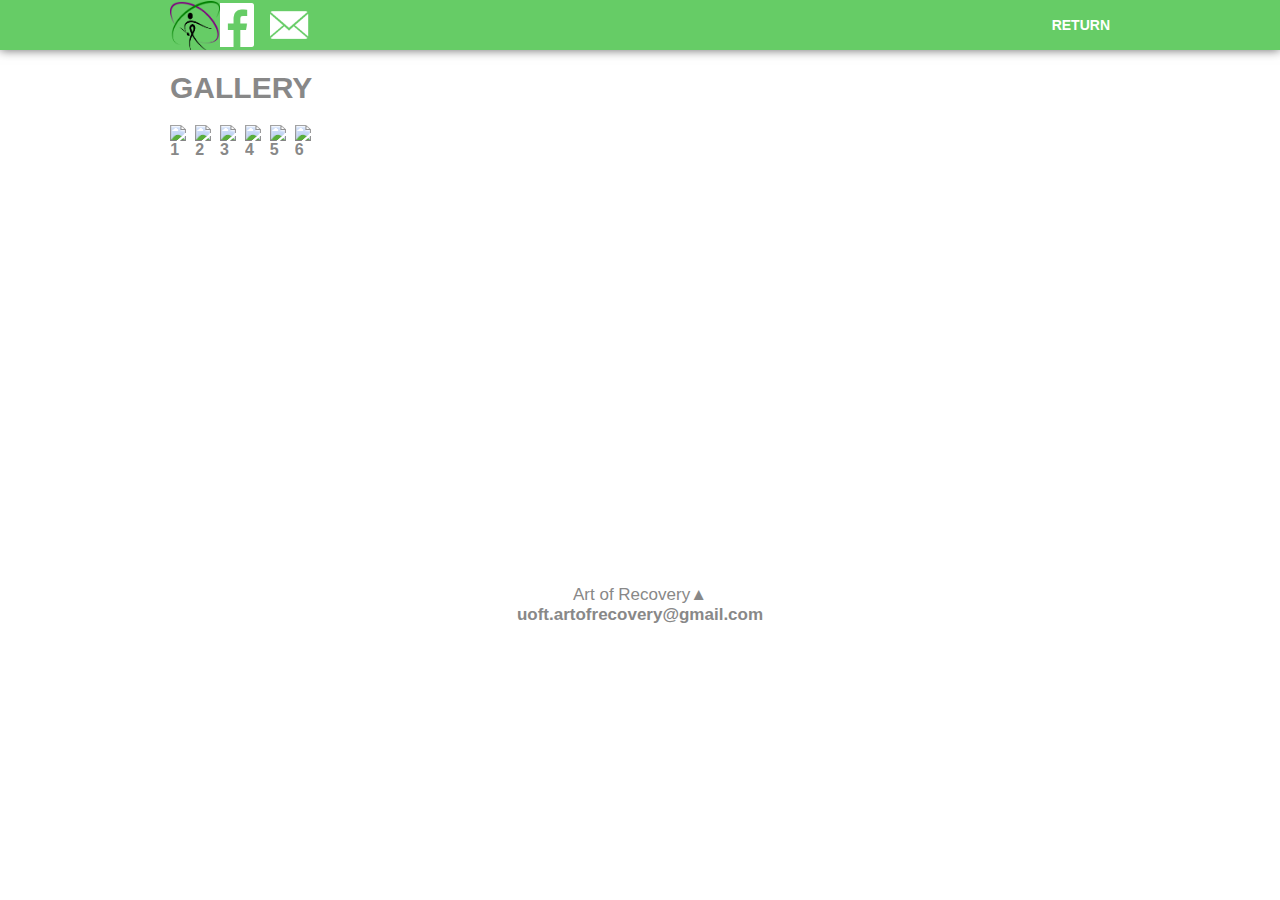
==== gallery.html @ fa2bb070 "Gallery" ====
<!doctype html>
<html>
<head>
<meta charset="utf-8">
<title>Art of Recovery</title>
<link rel="icon" href="favicon.ico" type="image/x-icon"/>
<link rel="stylesheet" type="text/css" href="theme.css" />
<link rel="stylesheet" type="text/css" href="main.css" />
<link rel="stylesheet" type="text/css" href="navbar.css" />

<script type="text/javascript" src="http://code.jquery.com/jquery-1.12.0.min.js"></script>
<script>
$(function(){
	/*toggle pic*/
	$(".gallery a").click(function(e) {
		if($("#picture").css("display") == "none"){
			e.stopPropagation();
			var imgsrc = $(this).find("img").attr("src");
			$("#picture img").attr("src", imgsrc);
			$("#picture").css("display","block");
			$("#picture").animate({opacity:1});
		}
	});
	$("#picture").click(function() {
		if($("#picture").css("display") == "block"){
			$("#picture").animate({opacity:0}, function(){
				$("#picture").css("display", "none");
				return false;
			});
		};
	});
});
</script>
<style>
.main_h{
	top: 0px !important;
	position: static;
}
/*gallery*/
.gallery{
	height: 520px;
}
.gallery a{
	height:25%;
	float:left;
	z-index:2;
}
.gallery img{
	height:100%;
	margin:1%;
}
#picture{
	z-index: 4;
	float:left;
	position: absolute;
	top: 10%;
	left: 0px;
	height: 100%;
	width: 100%;
	display:none;
	overflow:hidden;
	opacity: 0;
	text-align:center;
}
#picture img{
	height: 90%;
}

</style>

</head>

<!-- Nav Bar -->
<header class="main_h sticky">

    <div class="row">
    	<div class="contact">
        <a href="https://www.facebook.com/Art-of-Recovery-710732712314326" id="fb">
        <p>Find Us on <img src="img/socialIcons/FBLogo.png"/></p></a>
        <a href="mailto:uoft.artofrecovery@gmail.com" id="email">
        <p>Send Us an <img src="img/socialIcons/MailLogo.png"/></p></a>
    	</div>

        <a class="logo" href="#top">&nbsp;</a>

        <div class="mobile-toggle">
            <span></span>
            <span></span>
            <span></span>
        </div>

        <nav>
            <ul>
            	<li><a href="index.html">Return</a></li>
            </ul>
        </nav>
    </div>

</header>
<!-- Nav Bar -->

<body id="top">
<div class="row gallery">
    <h1>Gallery</h1>
	<a href="#">
		<img src="http://i.imgur.com/eCyj5FO.jpg" title="1" />
	</a>
	<a href="#">
		<img src="http://i.imgur.com/2YDOeDB.jpg" title="2" />
	</a>
	<a href="#">
		<img src="http://i.imgur.com/vZaYSpo.jpg" title="3" />
	</a>
	<a href="#">
		<img src="http://i.imgur.com/k7qnEHi.jpg" title="4" />
	</a>
	<a href="#">
		<img src="http://i.imgur.com/OWNtpn9.jpg" title="5" />
	</a>
	<a href="#">
		<img src="http://i.imgur.com/AMYLYNx.jpg" title="6" />
	</a>
	<a href="#" id="picture">
		<img src="http://i.imgur.com/eCyj5FO.jpg"/>
	</a>
</div>

</body>

<footer class="row">
	<p>Art of Recovery<a href="#top">&#9650;</a><br><a href="mailto:uoft.artofrecovery@gmail.com"/>uoft.artofrecovery@gmail.com</a></p>
</footer>

</html>
---- theme.css ----
/*universal*/
@charset "utf-8";
*{	margin:0px;
	padding:0px;
	box-sizing: border-box;
}
body {
  color: #888;
  background: white;
  font-family:Arial, Helvetica, sans-serif;
  font-weight: 500;
  -webkit-font-smoothing: antialiased;
}

a {
  text-decoration: none;
  color:#888;
  transition:color 0.5s;
  -webkit-transition:color 0.5s;
	font-family: Verdana, Geneva, sans-serif;
	font-weight: 800;
}
a:hover{
	color:#6C6;
}
h1 {
	font-size: 30px;
	line-height: 2.5;
	text-transform: uppercase;
	font-family: Verdana, Geneva, sans-serif;
	font-weight: 800;
	height: 75px;
}
p {
  margin-bottom: 20px;
  font-size: 17px;
  line-height: 2;
  font-weight: 500;
}
---- main.css ----
/*page margins*/
.row {
  width: 100%;
  max-width: 940px;
  margin: 0 auto;
  position: relative;
}
/*Floaty BG*/
.eyecatch {
  position: relative;
  background: url(img/cats.jpg) no-repeat center center fixed;
  -webkit-background-size: cover;
  -moz-background-size: cover;
  background-size: cover;
  text-align: center;
  min-height: 600px;
  letter-spacing: 2px;
  box-shadow: 0px 0px 20px  #666666 inset;
  -webkit-box-shadow: 0px 0px 20px  #666666 inset;
}
/*Big Title*/
.title {
  float:left;
  position:relative;
  z-index:2;
  height:0px;
  width:100%;
  text-align:center;
}
.title img{
	height:300px;
	width:300px;
	top:10px;
	position:relative;
}
.title h1{
  font-size: 96px;
  line-height: 1;
  color: white;
  text-shadow: 0px 0px 10px #000000;
  font-family: "Century Gothic", CenturyGothic, sans-serif;
  font-weight: 100;
}

.title h1 span {
  font-size: 48px;
  color: #6C6;
}
/*Logo*/
.logo{
	display:block;
	float:left;
	position:relative;
	top:-9px;
	width:46px;
	height:46px;
	color:rgba(0,0,0,0);
	background:url(img/logo.png) no-repeat center;
	background-size:46px 46px;
}
/*Generic Box*/
.box{
	background: #FFF;
	color: #000;
	display: block;
	letter-spacing: 0px;
	box-shadow: 0px 0px 50px  #666666;
	-webkit-box-shadow: 0px 0px 50px  #666666;
	position: relative;
	z-index: 0;
}
/*overlay*/
.overlay{
	position:fixed;
	display:none;
	top:0px;
	left:0px;
	height:80%;
	width:80%;
	padding:20%;
	background-color:rgba(255,255,255,0.33);
}
/*mission statement*/
#mission{
	position: relative;
	text-align: center;
	line-height: 1.2;
}
#mission h3{
	line-height: 2;
}
/*Read More*/
#show{
	width:100%;
	vertical-align:central;
	text-align:right;
	padding:10px 0px;
}
#show a{
	font-family: Verdana, Geneva, sans-serif;
	font-weight: 900;
	font-size:20px;
	text-transform:uppercase;
	transition:color 0.5s;
}
#show a:hover{
	color:#6C6;
}
#more{
	overflow:hidden;
	visibility: visible;
	display: block;
	height: 0px
}

/*hospital cta*/
.hospital{
	padding: 0px 50px 50px;
	color: rgba(0,0,0, 0);
}
.hospital h1{
	text-shadow: 0px 0px 10px #000000;
	position:relative;
	z-index: 2;
	color: #fff;
  	font-size: 50px;
  	line-height: 1.8;
	font-family: Verdana, Geneva, sans-serif;
}
.hospital div a{
	display:block;
	position:relative;
	z-index:2;
	font-family: Verdana, Geneva, sans-serif;
	width: 25%;
	height: 430px;
	overflow: hidden;
	margin: 0% 4%;
	background-color: #FFF;
	box-shadow: 3px 3px 10px  #666666;
	-webkit-box-shadow: 3px 3px 10px  #666666;
	opacity:1;
	float:left;
}
.hospital div a p{
	text-align: center;
	line-height:30px;
	position: relative;
	top: 0px;
	left: 0px;
	z-index: 3;
	height: 390px;
	width: 100%;
	background-color: rgba(0, 0, 0, 0.5);
	transition: top 1s;
	-webkit-transition: top 1s;
	display:block;
}
.hospital div a p span{
	display:block;
	float:left;
	line-height: 12px;
	font-size: 11px;
	color: white;
	overflow: hidden;
	width: 90%;
	margin: 5%;
	height: 80%
}
.hospital div a img{
	opacity:1;
	width:96%;
	margin: 2%;
	transition:opacity 1s;
	-webkit-transition: opacity 1s;
}
.hospital a:hover p{
	top:-400px;
}
/*iframe box*/
#detail{
	z-index: 4;
	float:left;
	position: absolute;
	top: 0px;
	left: 0px;
	height: 100%;
	width: 100%;
	display:none;
	overflow:hidden;
	background-color: rgba(0, 0, 0, 0.7);
	opacity: 0;
}
#detail iframe{
	width: 90%;
	height: 80%;
	margin: 5%;
}
#hide{
	width: 50px;
	height: 50px;
	z-index:5;
	float:right;
	position:relative
}

/*footer*/
footer{
	text-align:center;
	font-weight: 300;
  	-webkit-font-smoothing: antialiased;
	font-family: Verdana, Geneva, sans-serif;
	font-weight: 500;
}
footer p{
	line-height:1.2;
	margin: 15px 0px;
}
---- navbar.css ----
/*floating nav_bar*/
.main_h {
  position: fixed;
  max-height: 50px;
  z-index: 999;
  width: 100%;
  background: none;
  overflow: hidden;
  -webkit-transition: all 0.3s;
  transition: all 0.3s;
  opacity: 0;
  top: -100px;
  font-family: Verdana, Geneva, sans-serif;
  font-weight: 500;

}
@media only screen and (max-width: 766px) {
  .main_h {
	padding-top: 35px;
  }
}

.open-nav {
  max-height: 400px !important;
}
.open-nav .mobile-toggle {
  transform: rotate(-90deg);
  -webkit-transform: rotate(-90deg);
}

.sticky {
  background-color:#6C6;
  opacity: 1;
  top: 0px;
	box-shadow: 0px 0px 10px  #666666;
	-webkit-box-shadow: 0px 0px 10px  #666666;
/*  border-bottom: 1px solid gainsboro;
*/
}
@media only screen and (max-width: 766px) {
  .logo {
    float: none;
  }
}

nav {
  float: right;
  width: 80%;
/*  background-image:url(img/navbg.png);
  background-size:cover; */
}
@media only screen and (max-width: 766px) {
  nav {
    width: 100%;
  }
}
nav ul {
  list-style: none;
  overflow: hidden;
  text-align: right;
  float: right;
}
@media only screen and (max-width: 766px) {
  nav ul {
    float: left;
    text-align: center;
	vertical-align:middle;
    width: 100%;
  }
}
nav ul li {
  display: inline-block;
  margin-left: 25px;
  line-height: 50px;
}
@media only screen and (max-width: 766px) {
  nav ul li {
    width: 100%;
    padding: 7px 0;
    margin: 0;
  }
}
nav ul a {
  color:#FFF;
  text-transform: uppercase;
  font-size: 14px;
  transition:color 0.5s;
}
nav ul a:hover{
  color:#888;
}
.logo{
	display:block;
	margin-top:10px;
	float:left;
	width:50px;
	height:50px;
	color:rgba(0,0,0,0);
	background:url(img/logo.png) no-repeat center;
	background-size:50px 50px;
}
.contact{
	position:absolute;
	float:left;
	left:50px;
}
.contact a{
	display:block;
	float:left;
	overflow:hidden;
	width:50px;
	height:50px;
	line-height:50px;
	color:#FFF;
	transition: width 0.4s;
	-webkit-transition: width 0.4s;
}
.contact a:hover{
	width:160px;
}
.contact a p{
	position:relative;
	width:160px;
	height:50px;
	transition: left 0.4s;
	-webkit-transition: left 0.4s;
}
.contact a:hover p{
	left:5px;
}
.contact a img{
	width:44px;
	height:44px;
	vertical-align:middle;
	margin:3px;
}
#fb p{left:-100px;}
#fb:hover p{left:10px;}
#email p{left:-100px;}
#email:hover p{left:10px;}


.mobile-toggle {
  display: none;
  cursor: pointer;
  font-size: 20px;
  position: absolute;
  right: 22px;
  top: 0;
  width: 30px;
  -webkit-transition: all 200ms ease-in;
  -moz-transition: all 200ms ease-in;
  transition: all 200ms ease-in;
}
@media only screen and (max-width: 766px) {
  .mobile-toggle {
    display: block;
  }
}
.mobile-toggle span {
  width: 30px;
  height: 4px;
  margin-bottom: 6px;
  border-radius: 1000px;
  background: #888;
  display: block;
}
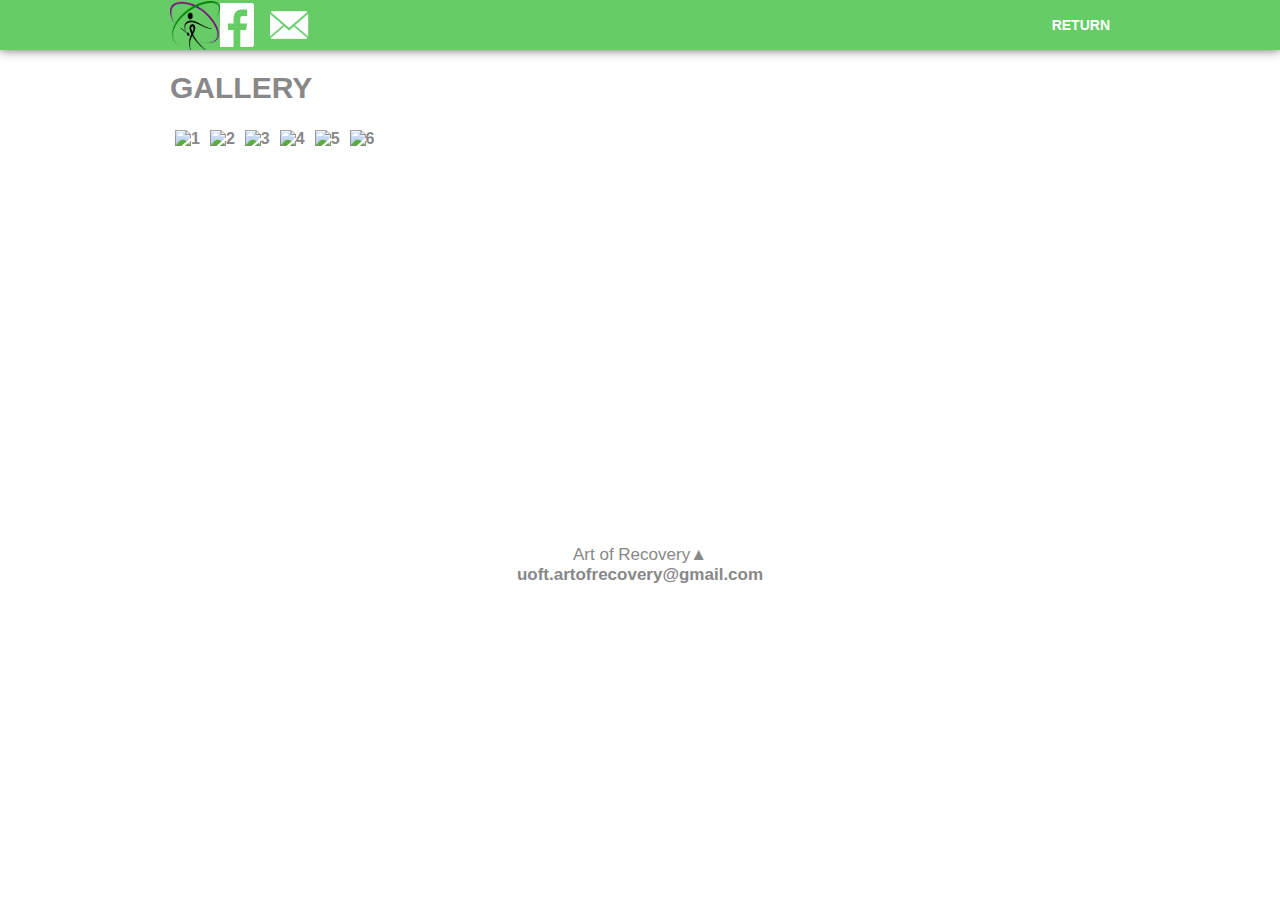
==== commit 1fd2d615: "Isolate gallery" ====
--- a/gallery.html
+++ b/gallery.html
@@ -38,22 +38,22 @@
 }
 /*gallery*/
 .gallery{
-	height: 520px;
+	height: 480px;
 }
 .gallery a{
 	height:25%;
 	float:left;
 	z-index:2;
+	display:inline-block;
+	margin:5px;
 }
 .gallery img{
 	height:100%;
-	margin:1%;
 }
 #picture{
 	z-index: 4;
 	float:left;
 	position: absolute;
-	top: 10%;
 	left: 0px;
 	height: 100%;
 	width: 100%;
@@ -61,6 +61,7 @@
 	overflow:hidden;
 	opacity: 0;
 	text-align:center;
+	background-color: white;
 }
 #picture img{
 	height: 90%;
